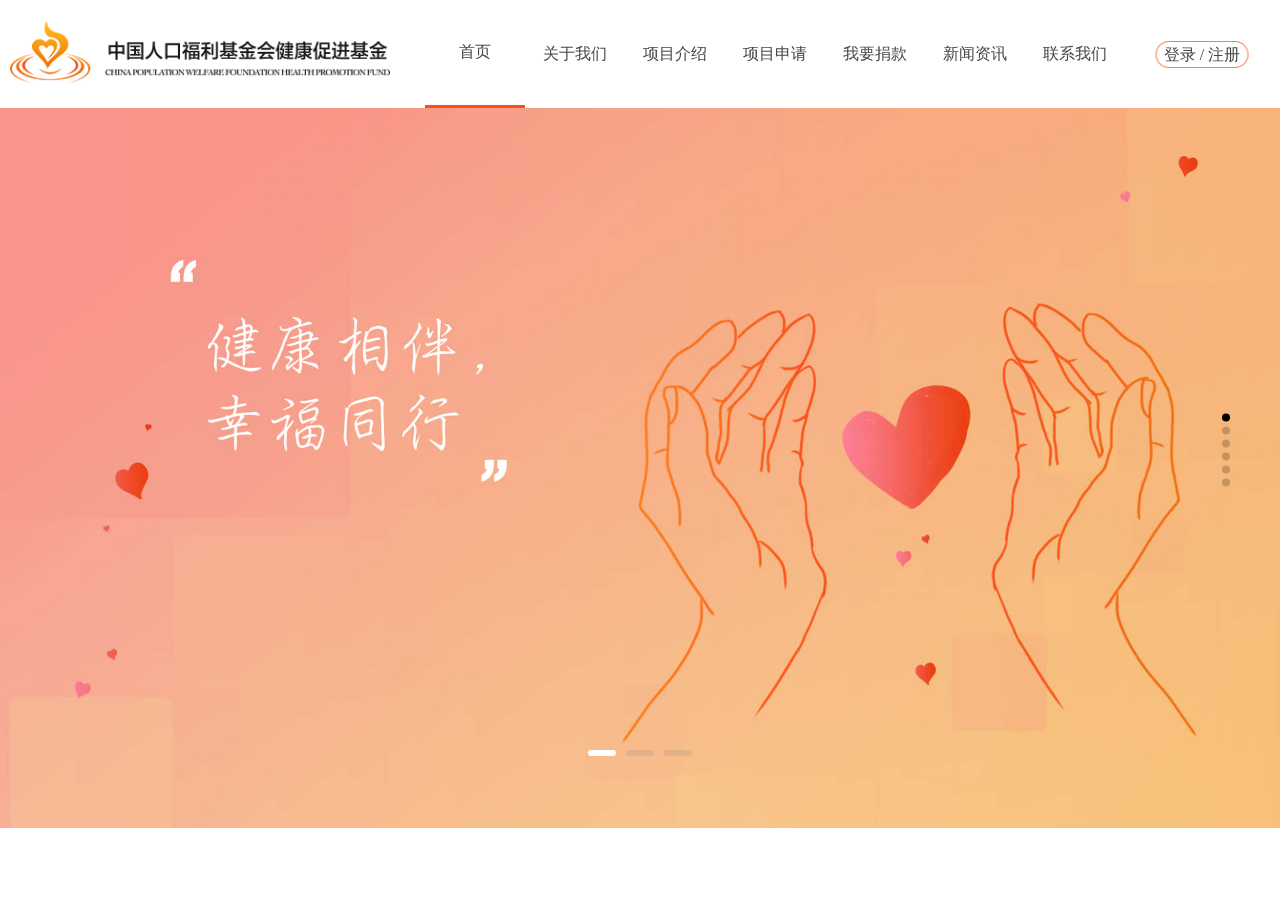
==== index.html @ b3d72c05 "首次提交" ====
<!DOCTYPE html>
<html lang="en">

<head>
    <meta charset="UTF-8" />
    <meta name="viewport" content="width=device-width, initial-scale=1.0" />
    <meta http-equiv="X-UA-Compatible" content="ie=edge" />
    
    <link rel="stylesheet" href="lib/swiper.min.css">
    <link rel="stylesheet" href="./css/animate.css">
    <link rel="stylesheet" href="css/index.css" />
    <!-- 数据 开始-->
    <script src="./data/home/projectInfo.js"></script>
    <script src="lib/jquery-1.8.3.min.js"></script>
    <script src="lib/swiper.min.js"></script>
    <script src="./js/jquery.waypoints.min.js"></script>
    <script src="./js/jquery.countup.min.js"></script>
    <script src="./js/public.js"></script>
    <script>
        var projectInfoSwiper = null;//项目介绍swiper
        var hosiptalshowSwiper = null;//爱心捐款医院swiper
        var schemeSwiper = null;//申报方案swiper
        var informationSwiper = null;//最新资讯swiper
        var parterAnimate = null;//合作伙伴动画
    </script>
    <script src="./js/updateData.js"></script>
    <!-- 数据 结束-->
    <title>Document</title>
    <style>
    html,body{
      width:100%;
      height:100%;
      overflow:hidden;
    }
    h2 {
        transform: scale(0);
        transition: all 3s;
    }

    
    .ja-main {
        width: 100%;
        height: 100%;
        overflow: hidden;
    }

    .ja-main .ja-whole-wp {
        width: 100%;
        height: 100%;
    }

    .ja-main .ja-whole-wp .ja-whole-wp-wrapper .ja-whole-wp-slide {
        position: relative;
        width: 100%;
        overflow: hidden;
    }
    </style>
</head>

<body>
    <div id="app" style="overflow: hidden;height:100%;">
        <!-- 头部 -->
        <div id="box" class="ja-main" style="overflow: hidden;height:100%;">
            <div id="all" class="swiper-container ja-whole-wp">
                <div class="swiper-pagination ja-whole-swiper-pagination ja-all" style="right:50px;"></div>
                <div class="swiper-wrapper ani ja-whole-wp-wrapper" swiper-animate-duration="8s">
                    <div id="part1" class="part swiper-slide ja-whole-wp-slide">
                        <div class="header clearfix" style="height:12%;">
                            <div class="logo">
                                <div class="logo-cell">
                                    <img class="logo-img" src="images/logo.png" alt="">
                                </div>
                                </div>
                                <div class="nav" id="nav">
                                    <ul class="clearfix">
                                        <li class="act" j-jump="index">
                                            <div class="nav-item-cell">
                                                <a>首页</a>
                                            </div>
                                        </li>
                                        <li j-jump="about">
                                            <div class="nav-item-cell">
                                                <a>关于我们</a>
                                            </div>
                                        </li>
                                        <li j-jump="project">
                                            <div class="nav-item-cell">
                                                <a>项目介绍</a>
                                            </div>
                                        </li>
                                        <li j-jump="application">
                                            <div class="nav-item-cell">
                                                <a>项目申请</a>
                                            </div>
                                        </li>
                                        <li j-jump="contribution">
                                            <div class="nav-item-cell">
                                                <a>我要捐款</a>
                                            </div>
                                        </li>
                                        <li j-jump="news">
                                            <div class="nav-item-cell">
                                                <a>新闻资讯</a>
                                            </div>
                                        </li>
                                        <li j-jump="concat">
                                            <div class="nav-item-cell">
                                                <a>联系我们</a>
                                            </div>
                                        </li>
                                    </ul>
                                </div>
                                <!-- 登录注册 -->
                                <div class="LoginRegist">
                                    <div class="login-btn-cell">
                                        <a href="javascript:;">登录 / 注册</a>
                                    </div>
                                </div>
                            </div>
                            <!-- 轮播 -->
                            <div class="lunbobox">
                                <div class="lunbo1 xg" id="lbox">
                                    <div class="swiper-container banner-container" style="height:520px;">
                                        <div class="banner-swiper-pagination swiper-pagination" style="bottom: 140px;"></div>
                                        <div class="swiper-wrapper banner-wrapper">
                                            <div class="swiper-slide banner-slide"">
                                                <img src=" ./images/banner.jpg" alt="">
                                            </div>
                                            <div class="swiper-slide banner-slide"">
                                                <img src=" ./images/banner.jpg" alt="">
                                            </div>
                                            <div class="swiper-slide banner-slide"">
                                                <img src=" ./images/banner.jpg" alt="">
                                            </div>
                                        </div>
                                    </div>
                                </div>
                            </div>
                        </div>
                        <!-- 项目介绍 -->
                        <div id="part3" class="part swiper-slide ja-whole-wp-slide">
                            <div class="project">
                                <div class="project_box" style="margin-bottom:32px;">
                                    <img src="images/project_title.png" alt="" />
                                    <h2 class="project-titile">项目介绍</h2>
                                </div>
                                <div class="carousel">
                                    <div class="swiper-container projectinfo-container" style="height:520px;">
                                        <div class="projectinfo-swiper-pagination swiper-pagination"></div>
                                        <div class="swiper-wrapper projectinfo-wrapper">
                                            <div class="swiper-slide projectinfo-slide">
                                                <div class=" projectinfo-item">
                                                    <div class="notice-img">
                                                        <img src="./images/pic_01.png" alt="">
                                                    </div>
                                                    <div class="handshake-img">
                                                        <img src="./images/project_icons.png" alt="">
                                                    </div>
                                                    <div class="project-name">大病患者救治计划1</div>
                                                    <div class="project-time">2018-10-30</div>
                                                </div>
                                                </div>
                                                            </div>
                                                        </div>
                                                    </div>
                                                    <div class="bg"></div>
                                                </div>
                                            </div>
                                            <div id="part2" class="part swiper-slide ja-whole-wp-slide">
                                                <!-- 捐款金额 -->
                                                <div class="contributions">
                                                    <div class="money">
                                                        <img src="images/logo_icon.png" alt="">
                                                        <span>爱心捐款金额</span>
                                                        <b class="love-number" style="visibility: hidden;">986,4589.59</b>
                                                    </div>
                                                </div>
                                                <!-- 医院展示 -->
                                                <div class="hosiptalshow">
                                                    <div id="hosiptalshow" class="dian dot">
                                                        <div class="hosiptalshow-swiper-pagination swiper-pagination"></div>
                                                        <div class="swiper-container hosiptalshow-swiper-container" style="height:480px">
                                                            <div class="swiper-wrapper hosiptalshow-swiper-wrapper">
                                                                <!-- <div class="swiper-slide hosiptalshow-swiper-slide">
                                                                    <div class="hosiptalshow-item-img">
                                                                        <img src="images/contribution_01.png" alt="">
                                                                        <span class="j-money" styl="background: linear-gradient(#07d1d5,#22dba2); -webkit-background-clip: text;">1,000,000</span>
                                                                    </div>
                                                                    <p class="time">2018-10-12</p>
                                                                    <p class="hospital-name">山东大学齐鲁医院1</p>
                                                                </div> -->
                                                               
                                                            </div>
                                                        </div>
                                                    </div>
                                                </div>
                                            </div>
                                            <!-- 最新资讯 -->
                                            <!-- <div id="part4" class="part swiper-slide ja-whole-wp-slide">
                                                <div class="videos">
                                                    <div class="video_titile">
                                                        <img src="images/news_icon.png" alt="" class="video_img">
                    </div>
                                                        <div class="videos_left">
                                                            <h2>视频新闻</h2>
                                                            <p>视频新闻视频新闻视频新闻视频新闻视频新闻视频新闻视频新闻视频新闻视频新闻视频新闻视频新闻视频新闻视频新闻视频新闻视频新闻视频新闻视频新闻视频新闻视频新闻视频新闻视频新闻视频新闻视频新闻视频新闻视频新闻视频新闻视频新闻视频新闻视频新闻视频新闻视频新闻视频新闻视频新闻</p>
                                                            <img src="images/play_icon.png" alt="">
                    </div>
                                                            <div class="videos_right">
                                                                <img src="images/video.png" alt="">
                    </div>
                                                            </div>
                                                        </div> -->
                                                        <div class="part swiper-slide ja-whole-wp-slide">
                                                            <!-- 申报 -->
                                                            <div class="scheme">
                                                                <div class="scheme_title">
                                                                    <img src="images/scheme.png" alt="">
                                                                    <h2 class="scheme_title-text">申报方案</h2>
                                                                </div>
                                                                <div class="scheme_box">
                                                                    <div class="swiper-container scheme-swiper-container" style="height:480px">
                                                                        <div class="swiper-wrapper scheme-swiper-wrapper">
                                                                            <!-- <div class="swiper-slide scheme-swiper-slide">
                                                                                <div>
                                                                                    <img class="img" src="images/scheme_icon.png" alt="">
                                                                                    <h3 class="title">申报方案1</h3>
                                                                                    <div class="content">国家卫生健康委员会 营养健康扶贫启动会在山西大宁县举行国家卫生健康委员会 营养健康扶贫启动会在山西大宁县举行</div>
                                                                                </div>
                                                                            </div> -->
                                                                           
                                                                        </div>
                                                                    </div>
                                                                </div>
                                                            </div>
                                                        </div>
                                                        <!-- 最新资讯 -->
                                                        <div class="part swiper-slide ja-whole-wp-slide">
                                                            <div class="information">
                                                                <div class="information_title">
                                                                    <div>
                                                                        <img src="images/news_title.png" alt="" />
                                                                        <h2 class="information_title-text">最新资讯</h2>
                                                                    </div>
                                                                    <button>查看更多 >></button>
                                                                </div>
                                                                <div class="scroll">
                                                                    <div class="information_box" id="information_box">
                                                                        <div class="swiper-container information-swiper-container" style="height:480px">
                                                                            <div class="swiper-wrapper information-swiper-wrapper">
                                                                                <!-- <div class="swiper-slide information-swiper-slide">
                                                                                    <div>
                                                                                        <h4>中国基金会发展论坛2017年会在成都举行<em>2018-10-20</em></h4>
                                                                                        <p>2018年10月20日，中国基金会发展论坛2018年会在成都开幕。本次年会是中国非公募基金会发展论坛转型升级为中国基金会发展论坛后的首届公益盛会，也是基金会论坛的第九届年会。为期两天的年会......</p>
                                                                                    </div>
                                                                                </div> -->
                                                                                
                                                                            </div>
                                                                        </div>
                                                                    </div>
                                                                </div>
                                                            </div>
                                                        </div>
                                                        <!-- 合作伙伴 -->
                                                        <div id="part5 " class="part swiper-slide ja-whole-wp-slide">
                                                            <div class="partner">
                                                                <div class="partner_title">
                                                                    <img src="images/partner.png" alt="" />
                                                                    <h2 class="partner_title-text">合作伙伴</h2>
                                                                </div>
                                                                <div class="partner_box clearfix">
                                                                    <!-- <div class="partner-table-box">
                                                                        <div class="partner-table-cell">
                                                                            <img src="images/siemens.png" alt="" />
                                                                        </div>
                                                                    </div> -->
                                                              
                                                                
                                                                </div>
                                                                <!-- 底部 -->
                                                                <div class="footer">
                                                                    <div class="footer_box clearfix">
                                                                        <!-- 基金会大图 -->
                                                                        <div class="foot_pic">
                                                                            <img src="images/logo_02.png" alt=""></div>
                                                                            <!-- 网站菜单 -->
                                                                            <div class="menu">
                                                                                <p>网站菜单</p>
                                                                                <ul>
                                                                                    <li><a href="javascript:;" j-jump="about">关于我们</a></li>
                                                                                    <li><a href="javascript:;" j-jump="news">新闻资讯</a></li>
                                                                                    <li><a href="javascript:;" j-jump="project">项目介绍</a></li>
                                                                                    <li><a href="javascript:;" j-jump="concat">加入我们</a></li>
                                                                                    <li><a href="javascript:;" j-jump="concat">联系我们</a></li>
                                                                                </ul>
                                                                            </div>
                                                                            <div class="menu concat">
                                                                                <p>联系我们</p>
                                                                                <ul>
                                                                                    <li><img src="images/link_icon.png" alt=""><a href="javascript:;">HTTP://QILIB.581VV.COM/FUND/</a></li>
                                                                                    <li><img src="images/iphone_icon.png" alt=""><a href="javascript:;">010-56544125</a></li>
                                                                                    <li><img src="images/position.png" alt=""><a href="javascript:;">北京市东城区王府井东街8号  写字楼109室</a></li>
                                                                                </ul>
                                                                            </div>
                                                                            <div class="menu download">
                                                                                <p>相关下载</p>
                                                                                <ul>
                                                                                    <li><a href="javascript:;">《申请人须知》</a></li>
                                                                                    <li><a href="javascript:;">《基金会求助申请表》</a></li>
                                                                                    <li class="concatway"><a href="javascript:;">联系我们</a><a href="javascript:;"><img src="images/blog.png" alt=""><img src="images/wechat.png" alt=""><img src="images/qq.png" alt=""><img src="images/email.png" alt=""></a></li>
                                                                                </ul>
                                                                            </div>
                                                                        </div>
                                                                    </div>
                                                                    <!--底部结束 -->
    
                                                            </div>
                                                        </div>
                                                    </div>
                                                </div>

<script>





$(function() {

    //更新项目介绍数据
    updateprojectInfoFn(projectInfo);

    //更新爱心医院数据
    updateLoveHospitalFn(lovedontaion);

    //更新申报方案数据
    updateSchemeFn(schemeData);


    
    //更新最新资讯数据
    updateInformation(newsinformData);



    //更新合作伙伴数据
    updateParterDataFn(parterData);
    

    


    



    //banner轮播
    var bannerSwiper = new Swiper('.banner-container', {
        autoplay: 10000, //可选选项，自动滑动
        speed:1000,
        pagination: '.banner-swiper-pagination',
    });


});
</script>
<script src="js/index.js"></script>
</body>

</html>
---- css/index.css ----
* {
    margin: 0;
    padding: 0;
}
a {
  text-decoration: none;
}

li {
  list-style: none;
}
.clearfix {
    zoom: 1;
}

.clearfix:after {
    content: " ";
    height: 0;
    display: block;
    clear: both;
}

/* 头部 */
.header{
  width: 1260px;
  margin: 0 auto;
}
.header .logo{
  width: 380px;
  height: 100%;
  float: left;
  display:table;
}

.header .logo-cell{
  display:table-cell;
  vertical-align:middle;
}

.header .logo img{
  width:100%;
}
.nav{
  width: 730px;
  height:100%;
  float: left;
  margin-left: 35px;
}
.nav ul{
  height:100%;
}
.nav ul li{
  width: 100px;
  height:100%;
  float: left;
  text-align: center;
  box-sizing:border-box;
  display:table;
  cursor:pointer;
}
.nav ul li.act{
  color: red;
  border-bottom: 3px solid #f94e1a;
}
.nav ul li.move-act{
  color: red;
  border-bottom: 3px solid #f94e1a;
}

.nav ul li .nav-item-cell{
  display:table-cell;
  vertical-align:middle;
}
.nav ul li a{
  display:block;
  font-size: 16px;
  color: #484747;
}
.nav ul li a{
  width: 100px;
  display: block;
}

.LoginRegist{
  float: left;
  
  height:100%;
  line-height: 29px;
  text-align: center;
  display:table;
}

.LoginRegist .login-btn-cell{
  display:table-cell;
  vertical-align:middle;
}
.LoginRegist a{
  color: #484747;
  background: url(../images/796443419328412998.png) center center no-repeat;
  width: 94px;
  display: block;
}
/* 轮播 */
.lunbobox{
  height:88%;
}
.ja-all .swiper-pagination-bullet{
  width: 8px !important;
  height: 8px !important;
    background: black !important;
}
/* .ja-all  span.swiper-pagination-bullet-active{
 width: 12px !important;
 height: 12px !important;
} */
.lunbobox .lunbo1{
  height:100%;
}

.lunbobox .lunbo1 .banner-container{
  height:100% !important;
}

.banner-container .banner-swiper-pagination .swiper-pagination-bullet{
  width:28px;
  height:6px;
  background-color:#888;
  border-radius:5px;
}

.banner-container .banner-swiper-pagination .swiper-pagination-bullet.swiper-pagination-bullet-active{
  background-color:#fff;
}

.lunbobox .lunbo1 .banner-container .banner-slide img{
  width:100%;
}

.hosiptalshow{
  height:480px;
  width: 1260px;
  margin: 0 auto;
  margin-top:120px;
  overflow: hidden;
  position:relative;
}
/* 小圆点 */
.hosiptalshow .hosiptalshow-swiper-pagination span{
  border-radius: 5px;
  display: inline-block;
  background: #fff;
  margin: 0 4px;
  background: #b3c4cc;
  padding: 0;
  display: inline-block;
}
.hosiptalshow .hosiptalshow-swiper-pagination span.swiper-pagination-bullets{
  opacity: 1;
  background: #fff;
}
.transitionDuration{
  transition: top 2s;
}
/* 医院 */
.hospital-pagination{
  position: relative !important;
  width: 100%;
  bottom: 15px;
  text-align: center;
}


.hosiptalshow .hosiptalshow-swiper-slide .hosiptalshow-item-img{
  width:80%;
  margin:0 auto;
  position:relative;
}

.hosiptalshow .hosiptalshow-swiper-slide .hosiptalshow-item-img img{
  width:100%;
}

.hosiptalshow .hosiptalshow-swiper-slide .hosiptalshow-item-img .j-money{
  position:absolute;
  left:50%;
  transform:translate(-50%,0);
  bottom:50px;
  -webkit-background-clip: text;

}
.hosiptalshow .hosiptalshow-swiper-slide .time{
  text-align:center;
  font-size:12px;
  color:#706e6e;
  padding-top:50px;
}
.hosiptalshow .hosiptalshow-swiper-slide .hospital-name{
  text-align:center;
  font-size:14px;
  color:#4a4747;
  padding-top:30px;
}

.hosiptalshow  .hosiptalshow-swiper-pagination{
  position:absolute;
  bottom:10px;
  left:50%;
  transform:translate(-50%,0);
}

.hosiptalshow  .hosiptalshow-swiper-pagination .swiper-pagination-bullet{
  margin:0 5px;
}

.xg{
  transition: all 2s;
  -moz-transition: all 2s;
  -webkit-transition: all 2s;
  -o-transition: all 2s;
}

.donation{
  position: absolute;
  top: 60%;
  left: 26%;
}
/* 爱心捐款 */
.contributions{
  width: 1260px;
  margin: 0 auto;
  clear: both;
  padding-top: 100px;
  margin-top: 25px;
}
.money{
  width: 400px;
  margin: 0 auto;
}
.money img{
  vertical-align: middle;
}
.money span{
  color:grey;
}
.money b{
  font-size: 26px;
  color: #fb7d93;
  margin-left: 5px;
}
/* 项目介绍 */
.project {
  text-align: center;
  position: relative;
  height: 700px;
  clear: both;
  margin-bottom: 35px;
  margin-top: 35px;
}
h2{
  font-weight: normal;
}
#dian{
  width: 1260px;
  height: 24px;
  overflow: hidden;
}
#dian span{
  margin: 0 8px;
}
/* 项目介绍 */
.carousel{
   width:1260px;
  height: 600px;
  margin: 0 auto;
  position: relative;
  overflow-x: hidden;
  margin-top: 25px;
}

.carousel .projectinfo-container{
  height:100%;
}

.carousel .projectinfo-container .projectinfo-slide{
  width:370px;
  height:400px;
}

.carousel .projectinfo-container .projectinfo-item{
  background-color:#fff;
  padding:12px;
  border:1px solid #ccc;
}

.carousel .projectinfo-container .projectinfo-item .notice-img{
    height: 234px;
    overflow: hidden;
}

.carousel .projectinfo-container .projectinfo-item .notice-img img{
  width:100%;
}

.carousel .projectinfo-container .projectinfo-item .handshake-img{
  margin:28px 0;
}

.carousel .projectinfo-container .projectinfo-item .handshake-img img{
  width:100%;
}

.carousel .projectinfo-container .projectinfo-item .project-name{
  font-size:22px;
  font-weight:bold;
  padding-bottom:20px;
  color:#777;
}


.carousel .projectinfo-container .projectinfo-item .project-time{
  font-size:12px;
  font-weight:bold;
  color:#999;
  padding-bottom:40px;
}

.swiper-container .swiper-pagination-bullet-active{
  background: #f5f5f5;
}

/* 项目介绍背景 */
#part3 .bg {
  position: absolute;
  left: 0;
  bottom: 0;
  width: 100%;
  height: 380px;
  background: url(../images/project_bg.png) center center no-repeat;
  z-index: -555;
}
/* 项目介绍模板 */
.mask{
  width:100%;
  height: 400px;
  -webkit-transition: all 0.3s;
  -moz-transition: all 0.3s;
  -o-transition: all 0.3s;
  transition: all 0.3s;
  opacity: 0.95;
  background: -webkit-gradient(linear, 0 0, 0 100%, from(#fb7d93), to(#f67653));
  background: -webkit-linear-gradient(left, #fb7d93, #f67653);
  background: -moz-linear-gradient(left, #fb7d93, #f67653);
  background: -o-linear-gradient(left, #fb7d93, #f67653);
  background: -ms-linear-gradient(left, #fb7d93, #f67653);
  position: absolute;
  top:-400px;
  justify-content: center;
  align-items: center; 
}
.mask .link{
  margin-top: 68px;
}
.mask h3{
  font-weight: normal;
  margin-top: 25px;
  color: white;
}
.mask p{
  font-size: 12px;
  color: #fff;
  margin-bottom: 25px;
}
/* 最新资讯 */
.information {
  width: 1260px;
  height: 724px;
  margin: 0 auto;
  overflow: hidden;
  margin-bottom: 35px;
}
.information .information_title {
  padding-top:20px;
  text-align: center;
  margin-bottom: 15px;
}
.information_title button{
  border: none;
  border: 1px solid grey;
  padding: 10px;
  float: right;
  font-size: 14px;
  color: black;
  text-align: center;
  background: #f5f5f5;
  margin-top: -30px;
}
.scroll {
  overflow: hidden;
  clear: both;
}
.information_box{
  width: 100%;
  height: 521px;
  margin-top: 45px;
}
.information_box .information-swiper-slide h4 {
  font-size: 14px;
  color: #323232;
  line-height: 56px;
}
.information_box .information-swiper-slide h4 em {
  float: right;
  color: #747272;
  font-size: 12px;
  font-weight: normal;
  font-style: normal;
  margin-right: 5px;
}
.information_box .information-swiper-slide p {
  font-size: 13px;
  color: #747272;
  overflow: hidden;
  text-overflow:ellipsis;
  white-space: nowrap;
}
.information_box .information-swiper-slide {
  width: 100%;
  height: 100px;
  line-height: 38px;
  border-bottom: 1px solid #ececec;
  cursor:pointer;
}

.information_box .information-swiper-slide{
  height:100px;
}
.information_box .information-swiper-slide:hover{
  box-shadow: 0px 0px 5px 5px #f0f0f0;
}

/* 合作伙伴 */
.partner {
  width: 1260px;
  height: 400px;
  margin: 0 auto;
}
.partner .partner_title {
  text-align: center;
  padding-top:20px;
}
.partner_box {
  margin-top: 60px;
  height:300px;
  overflow:hidden;
  
}
.partner_box .partner-table-box{
  width: 300px;
  float: left;
  text-align: center;
  height:140px;
  
}
.partner_box .partner-table-box .partner-table-cell {
  display:table-cell;
  vertical-align:middle;
  height:140px;
  width: 300px;
}
.partner_box div img{
  width:60%;
}
#all{ 
  margin-top: 0px;  
  transition: all 1.5s ease-in-out;
  left: 0; top: 0;
}
.dian{
 transition: all 1.5s;
}
.dot{
 height: 358px; 
 margin-left: 0px;
}
.dianshow{
  width: 8px;
  height: 8px;
  display: inline-block;
  border-radius: 100%;
  background: #000;
  opacity: 0.2;
}
.showdian{    
  opacity: 1;
  background: #007aff;
}
#box{ 
  position: relative;
}
.videos{
  padding-top:20px;
  width: 1260px;
  margin: 0 auto;
  height: 600px;
  position: relative;
}
.video_img{
  width:30%;
}
.videos_left{
  width: 610px;
  height: 300px;
  background: #fbfbfb;
  padding: 35px;
  margin-top: 25px;
  float: left;
}
.videos_left h2{
  padding-bottom: 25px;
  font-weight: normal;
}
.videos_left p{
  line-height: 25px;
  padding-right: 35px;
}
.videos_left img{
  width:15%;
  padding-top: 35px;
}
.videos_right{
  width: 610px;
  margin-top: 45px;
  position: absolute;
  right: 4px;
}
.videos_right img{
  width:100%;
}
/* 申报方案 */
.scheme{
  overflow: hidden;
  background:url(../images/scheme_bg.png) center center no-repeat;
  background-size:100%;
  width:1260px;
  margin:0 auto;
}
.scheme .scheme_title{
  width: 100%;
  margin: 0 auto;
  text-align: center;
  padding:20px;
}
.scheme_title h3{
  font-size: 18px;
}
.scheme_box{
  height: 400px;
  overflow: hidden;
  margin-top: 80px;
  background: #fff;
}


.scheme_box .scheme-swiper-pagination{
  
  bottom:100px;
  position:absolute;
  left:50%;
  transform:translate(-50%,0);

}

.scheme  .scheme-swiper-pagination .swiper-pagination-bullet{
  margin:0 5px;
}


.scheme-swiper-container .scheme-swiper-slide > div{
  position:relative;
  border:1px solid #ccc;
  background-color:#fff;
  height:300px;
}

.scheme-swiper-container .scheme-swiper-wrapper .img{

  position:absolute;
  left:20px;
  top:40px;

}

.scheme-swiper-container .scheme-swiper-wrapper .title{
  padding-top:66px;
  font-size:18px;
  text-align:center;
  padding-bottom:26px;
  color:#333;

}

.scheme-swiper-container .scheme-swiper-wrapper .content{
  padding:0 26px;
  font-size:14px;
  color:#333;
  line-height:26px;
}

/* 底部 */
.footer{
  width: 100%;
  height: 350px;
  background: #0c0c0c;
  margin-top: 25px;
  position:absolute;
  left:0;
  bottom:0;
}
.footer_box{
  width: 1260px;
  margin: 0 auto;
  padding-top:55px;
}
#part5{ 
  margin-top: 520px;
  position:relative;
}
.foot_pic{
  float: left;
  width: 30%;
  height: 20%;
  padding-top: 65px;
}
.foot_pic img{
  width:100%;
  
}
.menu{
  width: 16%;
  float: left;
  line-height: 25px;
  margin-left: 35px;
}
.menu p{
  color: #f67c10;
  line-height: 35px;
  padding-top: 25px;
  border-bottom: 2px solid #1F1F1F;
}
.menu a{
  color: #fff;
  font-size: 12px;
}
.menu img{
  vertical-align: middle;
}
.concat img{
  margin-right: 15px;
}
.menu ul{
  margin-top: 8px;
}
.concatway{
  margin-top: 25px;
}
.concatway img{
  width: 15px;
  height: 13px;
  margin-left: 5px;
}
.concat{
  width: 25%;
}
/* 侧栏 */
.slide_nav{
  position: fixed;
  z-index: 100;
  top: 50%;
  opacity: 1;
  right: 17px;
}
.slide_nav ul li{
  display: block;
  width: 14px;
  height: 13px;
  margin: 7px;
  position: relative;
}
.slide_nav ul li a{
  display: block;
  position: relative;
  z-index: 1;
  width: 100%;
  height: 100%;
  cursor: pointer;
}
.slide_nav ul li span{
  border-radius: 50%;
  position: absolute;
  z-index: 1;
  height: 4px;
  width: 4px;
  border: 0;
  background: #333;
  left: 50%;
  top: 50%;
  margin: -2px 0 0 -2px;
  display: inline-block;
}
.slide_nav  ul li a.actives span{
  height: 12px;
  width: 12px;
  display: inline-block;
  margin: -6px 0 0 -6px;
  border-radius: 100%;
}
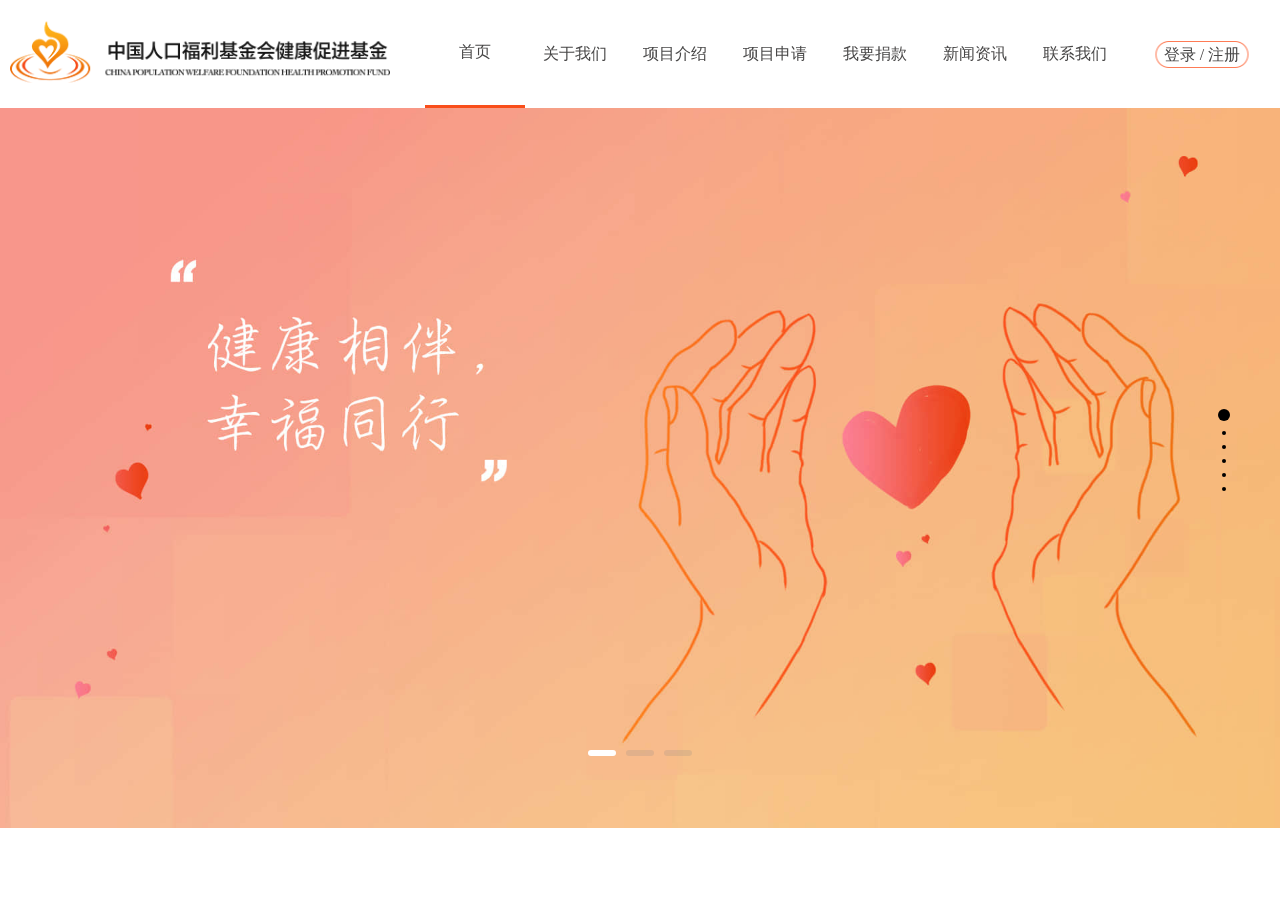
==== commit d57abc3b: "2018.1.17：首页每一屏都居中，除了底部未优化" ====
--- a/index.html
+++ b/index.html
@@ -54,6 +54,17 @@
         width: 100%;
         overflow: hidden;
     }
+
+    .ja-main .ja-whole-wp .ja-whole-wp-wrapper .ja-whole-wp-slide .ja-whole-wp-slide-ins{
+        display:table;
+        width: 100%;
+        height: 100%;
+    }
+
+    .ja-main .ja-whole-wp .ja-whole-wp-wrapper .ja-whole-wp-slide .ja-whole-wp-slide-cell{
+        display:table-cell;
+        vertical-align:middle;
+    }
     </style>
 </head>
 
@@ -139,185 +150,186 @@
                         </div>
                         <!-- 项目介绍 -->
                         <div id="part3" class="part swiper-slide ja-whole-wp-slide">
-                            <div class="project">
-                                <div class="project_box" style="margin-bottom:32px;">
-                                    <img src="images/project_title.png" alt="" />
-                                    <h2 class="project-titile">项目介绍</h2>
-                                </div>
-                                <div class="carousel">
-                                    <div class="swiper-container projectinfo-container" style="height:520px;">
-                                        <div class="projectinfo-swiper-pagination swiper-pagination"></div>
-                                        <div class="swiper-wrapper projectinfo-wrapper">
-                                            <div class="swiper-slide projectinfo-slide">
-                                                <div class=" projectinfo-item">
-                                                    <div class="notice-img">
-                                                        <img src="./images/pic_01.png" alt="">
-                                                    </div>
-                                                    <div class="handshake-img">
-                                                        <img src="./images/project_icons.png" alt="">
-                                                    </div>
-                                                    <div class="project-name">大病患者救治计划1</div>
-                                                    <div class="project-time">2018-10-30</div>
-                                                </div>
-                                                </div>
+                            <div class="ja-whole-wp-slide-ins">
+                                <div class="ja-whole-wp-slide-cell">
+                                    <div class="project">
+                                        <div class="project_box" style="margin-bottom:32px;">
+                                            <img src="images/project_title.png" alt="" />
+                                            <h2 class="project-titile">项目介绍</h2>
+                                        </div>
+                                        <div class="carousel">
+                                            <div class="swiper-container projectinfo-container" style="height:520px;">
+                                                <div class="projectinfo-swiper-pagination swiper-pagination"></div>
+                                                <div class="swiper-wrapper projectinfo-wrapper">
+                                                    <div class="swiper-slide projectinfo-slide">
+                                                        <div class=" projectinfo-item">
+                                                            <div class="notice-img">
+                                                                <img src="./images/pic_01.png" alt="">
                                                             </div>
-                                                        </div>
-                                                    </div>
-                                                    <div class="bg"></div>
-                                                </div>
-                                            </div>
-                                            <div id="part2" class="part swiper-slide ja-whole-wp-slide">
-                                                <!-- 捐款金额 -->
-                                                <div class="contributions">
-                                                    <div class="money">
-                                                        <img src="images/logo_icon.png" alt="">
-                                                        <span>爱心捐款金额</span>
-                                                        <b class="love-number" style="visibility: hidden;">986,4589.59</b>
-                                                    </div>
-                                                </div>
-                                                <!-- 医院展示 -->
-                                                <div class="hosiptalshow">
-                                                    <div id="hosiptalshow" class="dian dot">
-                                                        <div class="hosiptalshow-swiper-pagination swiper-pagination"></div>
-                                                        <div class="swiper-container hosiptalshow-swiper-container" style="height:480px">
-                                                            <div class="swiper-wrapper hosiptalshow-swiper-wrapper">
-                                                                <!-- <div class="swiper-slide hosiptalshow-swiper-slide">
-                                                                    <div class="hosiptalshow-item-img">
-                                                                        <img src="images/contribution_01.png" alt="">
-                                                                        <span class="j-money" styl="background: linear-gradient(#07d1d5,#22dba2); -webkit-background-clip: text;">1,000,000</span>
-                                                                    </div>
-                                                                    <p class="time">2018-10-12</p>
-                                                                    <p class="hospital-name">山东大学齐鲁医院1</p>
-                                                                </div> -->
-                                                               
+                                                            <div class="handshake-img">
+                                                                <img src="./images/project_icons.png" alt="">
                                                             </div>
+                                                            <div class="project-name">大病患者救治计划1</div>
+                                                            <div class="project-time">2018-10-30</div>
                                                         </div>
                                                     </div>
                                                 </div>
                                             </div>
-                                            <!-- 最新资讯 -->
-                                            <!-- <div id="part4" class="part swiper-slide ja-whole-wp-slide">
-                                                <div class="videos">
-                                                    <div class="video_titile">
-                                                        <img src="images/news_icon.png" alt="" class="video_img">
-                    </div>
-                                                        <div class="videos_left">
-                                                            <h2>视频新闻</h2>
-                                                            <p>视频新闻视频新闻视频新闻视频新闻视频新闻视频新闻视频新闻视频新闻视频新闻视频新闻视频新闻视频新闻视频新闻视频新闻视频新闻视频新闻视频新闻视频新闻视频新闻视频新闻视频新闻视频新闻视频新闻视频新闻视频新闻视频新闻视频新闻视频新闻视频新闻视频新闻视频新闻视频新闻视频新闻</p>
-                                                            <img src="images/play_icon.png" alt="">
-                    </div>
-                                                            <div class="videos_right">
-                                                                <img src="images/video.png" alt="">
-                    </div>
+                                        </div>
+                                        <div class="bg"></div>
+                                    </div>
+                                </div>
+                            </div>
+                        </div>
+                        <div id="part2" class="part swiper-slide ja-whole-wp-slide">
+                            <div class="ja-whole-wp-slide-ins">
+                                <div class="ja-whole-wp-slide-cell">
+                                    <!-- 捐款金额 -->
+                                    <div class="contributions">
+                                        <div class="money">
+                                            <img src="images/logo_icon.png" alt="">
+                                            <span>爱心捐款金额</span>
+                                            <b class="love-number" style="visibility: hidden;">986,4589.59</b>
+                                        </div>
+                                    </div>
+                                    <!-- 医院展示 -->
+                                    <div class="hosiptalshow">
+                                        <div id="hosiptalshow" class="dian dot">
+                                            <div class="hosiptalshow-swiper-pagination swiper-pagination"></div>
+                                            <div class="swiper-container hosiptalshow-swiper-container" style="height:480px">
+                                                <div class="swiper-wrapper hosiptalshow-swiper-wrapper">
+                                                    <!-- <div class="swiper-slide hosiptalshow-swiper-slide">
+                                                        <div class="hosiptalshow-item-img">
+                                                            <img src="images/contribution_01.png" alt="">
+                                                            <span class="j-money" styl="background: linear-gradient(#07d1d5,#22dba2); -webkit-background-clip: text;">1,000,000</span>
+                                                        </div>
+                                                        <p class="time">2018-10-12</p>
+                                                        <p class="hospital-name">山东大学齐鲁医院1</p>
+                                                    </div> -->
+                                                   
+                                                </div>
+                                            </div>
+                                        </div>
+                                    </div>
+                                </div>
+                            </div>
+                        </div>
+                        <!-- 最新资讯 -->
+                                           
+                        <div class="part swiper-slide ja-whole-wp-slide">
+
+                            <div class="ja-whole-wp-slide-ins">
+                                <div class="ja-whole-wp-slide-cell">
+                                    <!-- 申报 -->
+                                    <div class="scheme">
+                                        <div class="scheme_title">
+                                            <img src="images/scheme.png" alt="">
+                                            <h2 class="scheme_title-text">申报方案</h2>
+                                        </div>
+                                        <div class="scheme_box">
+                                            <div class="swiper-container scheme-swiper-container" style="height:480px">
+                                                <div class="swiper-wrapper scheme-swiper-wrapper">
+                                                    <!-- <div class="swiper-slide scheme-swiper-slide">
+                                                        <div>
+                                                            <img class="img" src="images/scheme_icon.png" alt="">
+                                                            <h3 class="title">申报方案1</h3>
+                                                            <div class="content">国家卫生健康委员会 营养健康扶贫启动会在山西大宁县举行国家卫生健康委员会 营养健康扶贫启动会在山西大宁县举行</div>
+                                                        </div>
+                                                    </div> -->
+                                                   
+                                                </div>
+                                            </div>
+                                        </div>
+                                    </div>
+                                </div>
+                            </div>
+                        </div>
+                        <!-- 最新资讯 -->
+                        <div class="part swiper-slide ja-whole-wp-slide">
+                            <div class="ja-whole-wp-slide-ins">
+                                <div class="ja-whole-wp-slide-cell">
+                                    <div class="information">
+                                        <div class="information_title">
+                                            <div>
+                                                <img src="images/news_title.png" alt="" />
+                                                <h2 class="information_title-text">最新资讯</h2>
+                                            </div>
+                                            <button>查看更多 >></button>
+                                        </div>
+                                        <div class="scroll">
+                                            <div class="information_box" id="information_box">
+                                                <div class="swiper-container information-swiper-container" style="height:480px">
+                                                    <div class="swiper-wrapper information-swiper-wrapper">
+                                                        <!-- <div class="swiper-slide information-swiper-slide">
+                                                            <div>
+                                                                <h4>中国基金会发展论坛2017年会在成都举行<em>2018-10-20</em></h4>
+                                                                <p>2018年10月20日，中国基金会发展论坛2018年会在成都开幕。本次年会是中国非公募基金会发展论坛转型升级为中国基金会发展论坛后的首届公益盛会，也是基金会论坛的第九届年会。为期两天的年会......</p>
                                                             </div>
                                                         </div> -->
-                                                        <div class="part swiper-slide ja-whole-wp-slide">
-                                                            <!-- 申报 -->
-                                                            <div class="scheme">
-                                                                <div class="scheme_title">
-                                                                    <img src="images/scheme.png" alt="">
-                                                                    <h2 class="scheme_title-text">申报方案</h2>
-                                                                </div>
-                                                                <div class="scheme_box">
-                                                                    <div class="swiper-container scheme-swiper-container" style="height:480px">
-                                                                        <div class="swiper-wrapper scheme-swiper-wrapper">
-                                                                            <!-- <div class="swiper-slide scheme-swiper-slide">
-                                                                                <div>
-                                                                                    <img class="img" src="images/scheme_icon.png" alt="">
-                                                                                    <h3 class="title">申报方案1</h3>
-                                                                                    <div class="content">国家卫生健康委员会 营养健康扶贫启动会在山西大宁县举行国家卫生健康委员会 营养健康扶贫启动会在山西大宁县举行</div>
-                                                                                </div>
-                                                                            </div> -->
-                                                                           
-                                                                        </div>
-                                                                    </div>
-                                                                </div>
-                                                            </div>
-                                                        </div>
-                                                        <!-- 最新资讯 -->
-                                                        <div class="part swiper-slide ja-whole-wp-slide">
-                                                            <div class="information">
-                                                                <div class="information_title">
-                                                                    <div>
-                                                                        <img src="images/news_title.png" alt="" />
-                                                                        <h2 class="information_title-text">最新资讯</h2>
-                                                                    </div>
-                                                                    <button>查看更多 >></button>
-                                                                </div>
-                                                                <div class="scroll">
-                                                                    <div class="information_box" id="information_box">
-                                                                        <div class="swiper-container information-swiper-container" style="height:480px">
-                                                                            <div class="swiper-wrapper information-swiper-wrapper">
-                                                                                <!-- <div class="swiper-slide information-swiper-slide">
-                                                                                    <div>
-                                                                                        <h4>中国基金会发展论坛2017年会在成都举行<em>2018-10-20</em></h4>
-                                                                                        <p>2018年10月20日，中国基金会发展论坛2018年会在成都开幕。本次年会是中国非公募基金会发展论坛转型升级为中国基金会发展论坛后的首届公益盛会，也是基金会论坛的第九届年会。为期两天的年会......</p>
-                                                                                    </div>
-                                                                                </div> -->
-                                                                                
-                                                                            </div>
-                                                                        </div>
-                                                                    </div>
-                                                                </div>
-                                                            </div>
-                                                        </div>
-                                                        <!-- 合作伙伴 -->
-                                                        <div id="part5 " class="part swiper-slide ja-whole-wp-slide">
-                                                            <div class="partner">
-                                                                <div class="partner_title">
-                                                                    <img src="images/partner.png" alt="" />
-                                                                    <h2 class="partner_title-text">合作伙伴</h2>
-                                                                </div>
-                                                                <div class="partner_box clearfix">
-                                                                    <!-- <div class="partner-table-box">
-                                                                        <div class="partner-table-cell">
-                                                                            <img src="images/siemens.png" alt="" />
-                                                                        </div>
-                                                                    </div> -->
-                                                              
-                                                                
-                                                                </div>
-                                                                <!-- 底部 -->
-                                                                <div class="footer">
-                                                                    <div class="footer_box clearfix">
-                                                                        <!-- 基金会大图 -->
-                                                                        <div class="foot_pic">
-                                                                            <img src="images/logo_02.png" alt=""></div>
-                                                                            <!-- 网站菜单 -->
-                                                                            <div class="menu">
-                                                                                <p>网站菜单</p>
-                                                                                <ul>
-                                                                                    <li><a href="javascript:;" j-jump="about">关于我们</a></li>
-                                                                                    <li><a href="javascript:;" j-jump="news">新闻资讯</a></li>
-                                                                                    <li><a href="javascript:;" j-jump="project">项目介绍</a></li>
-                                                                                    <li><a href="javascript:;" j-jump="concat">加入我们</a></li>
-                                                                                    <li><a href="javascript:;" j-jump="concat">联系我们</a></li>
-                                                                                </ul>
-                                                                            </div>
-                                                                            <div class="menu concat">
-                                                                                <p>联系我们</p>
-                                                                                <ul>
-                                                                                    <li><img src="images/link_icon.png" alt=""><a href="javascript:;">HTTP://QILIB.581VV.COM/FUND/</a></li>
-                                                                                    <li><img src="images/iphone_icon.png" alt=""><a href="javascript:;">010-56544125</a></li>
-                                                                                    <li><img src="images/position.png" alt=""><a href="javascript:;">北京市东城区王府井东街8号  写字楼109室</a></li>
-                                                                                </ul>
-                                                                            </div>
-                                                                            <div class="menu download">
-                                                                                <p>相关下载</p>
-                                                                                <ul>
-                                                                                    <li><a href="javascript:;">《申请人须知》</a></li>
-                                                                                    <li><a href="javascript:;">《基金会求助申请表》</a></li>
-                                                                                    <li class="concatway"><a href="javascript:;">联系我们</a><a href="javascript:;"><img src="images/blog.png" alt=""><img src="images/wechat.png" alt=""><img src="images/qq.png" alt=""><img src="images/email.png" alt=""></a></li>
-                                                                                </ul>
-                                                                            </div>
-                                                                        </div>
-                                                                    </div>
-                                                                    <!--底部结束 -->
-    
-                                                            </div>
-                                                        </div>
+                                                        
                                                     </div>
                                                 </div>
+                                            </div>
+                                        </div>
+                                    </div>
+                                </div>
+                            </div>
+                        </div>
+                        <!-- 合作伙伴 -->
+                        <div id="part5 " class="part swiper-slide ja-whole-wp-slide">
+                            <div class="partner">
+                                <div class="partner_title">
+                                    <img src="images/partner.png" alt="" />
+                                    <h2 class="partner_title-text">合作伙伴</h2>
+                                </div>
+                                <div class="partner_box clearfix">
+                                    <!-- <div class="partner-table-box">
+                                        <div class="partner-table-cell">
+                                            <img src="images/siemens.png" alt="" />
+                                        </div>
+                                    </div> -->
+                                </div>
+                                <!-- 底部 -->
+                                <div class="footer">
+                                    <div class="footer_box clearfix">
+                                        <!-- 基金会大图 -->
+                                        <div class="foot_pic">
+                                            <img src="images/logo_02.png" alt=""></div>
+                                            <!-- 网站菜单 -->
+                                            <div class="menu">
+                                                <p>网站菜单</p>
+                                                <ul>
+                                                    <li><a href="javascript:;" j-jump="about">关于我们</a></li>
+                                                    <li><a href="javascript:;" j-jump="news">新闻资讯</a></li>
+                                                    <li><a href="javascript:;" j-jump="project">项目介绍</a></li>
+                                                    <li><a href="javascript:;" j-jump="concat">加入我们</a></li>
+                                                    <li><a href="javascript:;" j-jump="concat">联系我们</a></li>
+                                                </ul>
+                                            </div>
+                                            <div class="menu concat">
+                                                <p>联系我们</p>
+                                                <ul>
+                                                    <li><img src="images/link_icon.png" alt=""><a href="javascript:;">HTTP://QILIB.581VV.COM/FUND/</a></li>
+                                                    <li><img src="images/iphone_icon.png" alt=""><a href="javascript:;">010-56544125</a></li>
+                                                    <li><img src="images/position.png" alt=""><a href="javascript:;">北京市东城区王府井东街8号  写字楼109室</a></li>
+                                                </ul>
+                                            </div>
+                                            <div class="menu download">
+                                                <p>相关下载</p>
+                                                <ul>
+                                                    <li><a href="javascript:;">《申请人须知》</a></li>
+                                                    <li><a href="javascript:;">《基金会求助申请表》</a></li>
+                                                    <li class="concatway"><a href="javascript:;">联系我们</a><a href="javascript:;"><img src="images/blog.png" alt=""><img src="images/wechat.png" alt=""><img src="images/qq.png" alt=""><img src="images/email.png" alt=""></a></li>
+                                                </ul>
+                                            </div>
+                                        </div>
+                                    </div>
+                                    <!--底部结束 -->
+
+                            </div>
+                        </div>
+                    </div>
+                </div>
 
 <script>
 
--- a/css/index.css
+++ b/css/index.css
@@ -23,6 +23,8 @@
     clear: both;
 }
 
+
+
 /* 头部 */
 .header{
   width: 1260px;
@@ -107,10 +109,17 @@
 .lunbobox{
   height:88%;
 }
-.ja-all .swiper-pagination-bullet{
-  width: 8px !important;
-  height: 8px !important;
-    background: black !important;
+.ja-main .ja-whole-wp .ja-all .swiper-pagination-bullet{
+  width: 4px !important;
+  height: 4px !important;
+  background: black !important;
+  opacity:1;
+  margin:10px auto;
+}
+
+.ja-main .ja-whole-wp .ja-all .swiper-pagination-bullet.swiper-pagination-bullet-active{
+  width: 12px !important;
+  height: 12px !important;
 }
 /* .ja-all  span.swiper-pagination-bullet-active{
  width: 12px !important;
@@ -189,6 +198,7 @@
   transform:translate(-50%,0);
   bottom:50px;
   -webkit-background-clip: text;
+  -webkit-text-fill-color:transparent; 
 
 }
 .hosiptalshow .hosiptalshow-swiper-slide .time{
@@ -232,8 +242,6 @@
   width: 1260px;
   margin: 0 auto;
   clear: both;
-  padding-top: 100px;
-  margin-top: 25px;
 }
 .money{
   width: 400px;
@@ -256,8 +264,6 @@
   position: relative;
   height: 700px;
   clear: both;
-  margin-bottom: 35px;
-  margin-top: 35px;
 }
 h2{
   font-weight: normal;
@@ -376,10 +382,9 @@
 /* 最新资讯 */
 .information {
   width: 1260px;
-  height: 724px;
+  height: 700px;
   margin: 0 auto;
   overflow: hidden;
-  margin-bottom: 35px;
 }
 .information .information_title {
   padding-top:20px;
@@ -612,7 +617,7 @@
 /* 底部 */
 .footer{
   width: 100%;
-  height: 350px;
+  height: 280px;
   background: #0c0c0c;
   margin-top: 25px;
   position:absolute;
@@ -622,7 +627,7 @@
 .footer_box{
   width: 1260px;
   margin: 0 auto;
-  padding-top:55px;
+  padding-top:24px;
 }
 #part5{ 
   margin-top: 520px;
